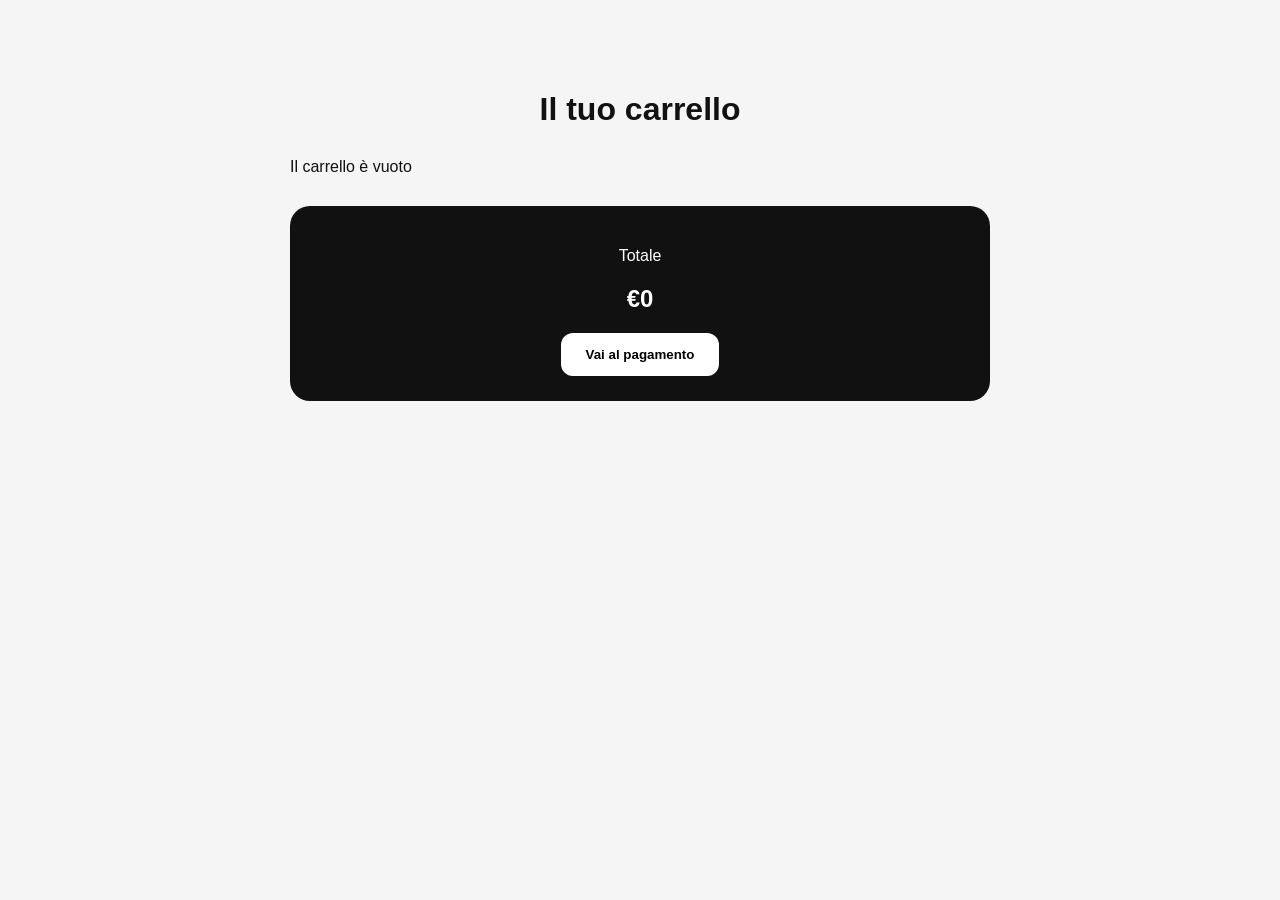
==== cart.html @ 18672a67 "Add files via upload" ====
<!DOCTYPE html>
<html lang="it">
<head>
  <meta charset="UTF-8">
  <title>Carrello</title>
  <link rel="stylesheet" href="style.css">
</head>

<body>
  <main class="cart-page">
    <h1>Il tuo carrello</h1>

    <div id="cartList"></div>

    <div class="cart-summary">
      <p>Totale</p>
      <h2>€<span id="total">0</span></h2>
      <button onclick="goToCheckout()">Vai al pagamento</button>
    </div>
  </main>

  <script src="script.js"></script>
</body>
</html>
---- style.css ----
/* ===================== */
/* BASE */
/* ===================== */
body {
  margin: 0;
  font-family: Arial, sans-serif;
  background-color: #f5f5f5;
  color: #111;
}

/* ===================== */
/* HEADER */
/* ===================== */
header {
  background-color: #111;
  color: white;
  padding: 20px;
  text-align: center;
}

nav a {
  color: white;
  margin: 0 10px;
  text-decoration: none;
}

/* ===================== */
/* HOME */
/* ===================== */
section {
  padding: 40px;
  text-align: center;
}

.grid {
  display: flex;
  justify-content: center;
  gap: 20px;
  flex-wrap: wrap;
}

.card {
  background: white;
  width: 220px;
  padding: 20px;
  border-radius: 12px;
  box-shadow: 0 4px 12px rgba(0,0,0,0.1);
  text-align: center;
}

/* BOTTONI */
button {
  background: black;
  color: white;
  border: none;
  padding: 10px;
  cursor: pointer;
  border-radius: 6px;
}

button:hover {
  background: #333;
}

/* FOOTER */
footer {
  text-align: center;
  padding: 20px;
  background-color: #111;
  color: white;
}

/* ===================== */
/* BARRA CARRELLO */
/* ===================== */
#cartBar {
  background: black;
  color: white;
  padding: 15px;
  text-align: center;
  cursor: pointer;
  position: sticky;
  top: 0;
  z-index: 10;
}

/* ===================== */
/* PAGINA CARRELLO */
/* ===================== */
.cart-page {
  max-width: 700px;
  margin: 50px auto;
  padding: 20px;
}

.cart-page h1 {
  text-align: center;
  margin-bottom: 30px;
}

.cart-item {
  background: white;
  padding: 20px;
  margin-bottom: 18px;
  border-radius: 18px;
  box-shadow: 0 10px 25px rgba(0,0,0,0.08);
  display: grid;
  grid-template-columns: 1fr auto auto;
  align-items: center;
  gap: 20px;
}

.cart-info h3 {
  margin: 0;
}

.cart-info p {
  margin: 5px 0 0;
  color: #666;
}

/* QUANTITÀ */
.cart-actions {
  display: flex;
  align-items: center;
  gap: 12px;
}

.cart-actions button {
  width: 34px;
  height: 34px;
  border-radius: 50%;
  font-size: 18px;
  padding: 0;
}

.cart-actions span {
  min-width: 20px;
  text-align: center;
  font-weight: bold;
}

/* RIMUOVI */
.remove {
  background: transparent;
  color: red;
  border: none;
}

.remove:hover {
  background: transparent;
}

/* RIASSUNTO */
.cart-summary {
  background: #111;
  color: white;
  padding: 25px;
  border-radius: 20px;
  text-align: center;
  margin-top: 30px;
}

.cart-summary button {
  background: white;
  color: black;
  padding: 14px 25px;
  border-radius: 12px;
  font-weight: bold;
}

/* ===================== */
/* CHECKOUT (FIX CENTRATO) */
/* ===================== */
.checkout {
  display: block;
  width: 90%;
  max-width: 480px;
  margin: 80px auto;
  padding: 35px;
  box-sizing: border-box;

  background: white;
  border-radius: 24px;
  box-shadow: 0 15px 40px rgba(0,0,0,0.12);

  text-align: left;
}

/* Titoli centrati */
.checkout h1,
.checkout-subtitle,
.checkout h2 {
  text-align: center;
}

/* Form */
.checkout label {
  display: block;
  margin-top: 15px;
  margin-bottom: 6px;
  font-weight: bold;
}

.checkout input,
.checkout select {
  width: 100%;
  padding: 14px;
  border: 1px solid #ddd;
  border-radius: 14px;
  font-size: 15px;
  background: #fafafa;
  box-sizing: border-box;
}

.checkout input:focus,
.checkout select:focus {
  outline: none;
  border-color: black;
  background: white;
}

/* Error */
#error {
  color: red;
  text-align: center;
  margin-top: 10px;
}

/* Bottone */
.checkout button {
  width: 100%;
  padding: 15px;
  margin-top: 20px;
  border-radius: 14px;
  font-weight: bold;
}

/* ===================== */
/* RESPONSIVE */
/* ===================== */
@media (max-width: 600px) {
  .cart-item {
    grid-template-columns: 1fr;
    text-align: center;
  }

  .cart-actions {
    justify-content: center;
  }
}
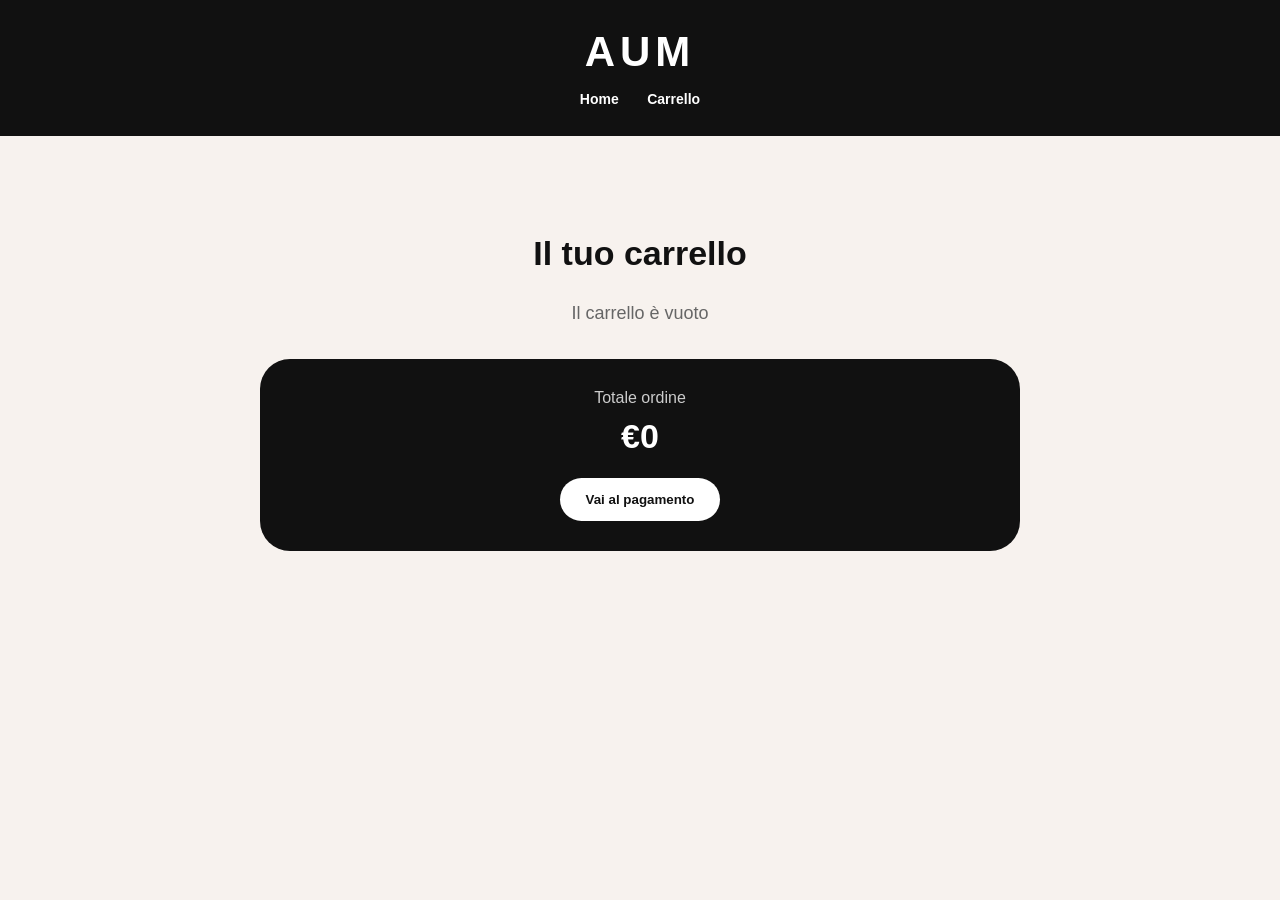
==== commit 5244d48a: "Update cart.html" ====
--- a/cart.html
+++ b/cart.html
@@ -1,24 +1,34 @@
-<!DOCTYPE html>
-<html lang="it">
-<head>
-  <meta charset="UTF-8">
-  <title>Carrello</title>
-  <link rel="stylesheet" href="style.css">
-</head>
-
-<body>
-  <main class="cart-page">
-    <h1>Il tuo carrello</h1>
-
-    <div id="cartList"></div>
-
-    <div class="cart-summary">
-      <p>Totale</p>
-      <h2>€<span id="total">0</span></h2>
-      <button onclick="goToCheckout()">Vai al pagamento</button>
-    </div>
-  </main>
-
-  <script src="script.js"></script>
-</body>
+<!DOCTYPE html>
+<html lang="it">
+<head>
+  <meta charset="UTF-8">
+  <meta name="viewport" content="width=device-width, initial-scale=1.0">
+  <title>Carrello</title>
+  <link rel="stylesheet" href="style.css">
+</head>
+
+<body>
+
+<header>
+  <h1>AUM</h1>
+  <nav>
+    <a href="index.html">Home</a>
+    <a href="cart.html">Carrello</a>
+  </nav>
+</header>
+
+<main class="cart-page">
+  <h1>Il tuo carrello</h1>
+
+  <div id="cartList"></div>
+
+  <div class="cart-summary">
+    <p>Totale ordine</p>
+    <h2>€<span id="total">0</span></h2>
+    <button onclick="goToCheckout()">Vai al pagamento</button>
+  </div>
+</main>
+
+<script src="script.js"></script>
+</body>
 </html>
--- a/style.css
+++ b/style.css
@@ -1,251 +1,418 @@
-/* ===================== */
-/* BASE */
-/* ===================== */
-body {
-  margin: 0;
-  font-family: Arial, sans-serif;
-  background-color: #f5f5f5;
-  color: #111;
-}
-
-/* ===================== */
-/* HEADER */
-/* ===================== */
-header {
-  background-color: #111;
-  color: white;
-  padding: 20px;
-  text-align: center;
-}
-
-nav a {
-  color: white;
-  margin: 0 10px;
-  text-decoration: none;
-}
-
-/* ===================== */
-/* HOME */
-/* ===================== */
-section {
-  padding: 40px;
-  text-align: center;
-}
-
-.grid {
-  display: flex;
-  justify-content: center;
-  gap: 20px;
-  flex-wrap: wrap;
-}
-
-.card {
-  background: white;
-  width: 220px;
-  padding: 20px;
-  border-radius: 12px;
-  box-shadow: 0 4px 12px rgba(0,0,0,0.1);
-  text-align: center;
-}
-
-/* BOTTONI */
-button {
-  background: black;
-  color: white;
-  border: none;
-  padding: 10px;
-  cursor: pointer;
-  border-radius: 6px;
-}
-
-button:hover {
-  background: #333;
-}
-
-/* FOOTER */
-footer {
-  text-align: center;
-  padding: 20px;
-  background-color: #111;
-  color: white;
-}
-
-/* ===================== */
-/* BARRA CARRELLO */
-/* ===================== */
-#cartBar {
-  background: black;
-  color: white;
-  padding: 15px;
-  text-align: center;
-  cursor: pointer;
-  position: sticky;
-  top: 0;
-  z-index: 10;
-}
-
-/* ===================== */
-/* PAGINA CARRELLO */
-/* ===================== */
-.cart-page {
-  max-width: 700px;
-  margin: 50px auto;
-  padding: 20px;
-}
-
-.cart-page h1 {
-  text-align: center;
-  margin-bottom: 30px;
-}
-
-.cart-item {
-  background: white;
-  padding: 20px;
-  margin-bottom: 18px;
-  border-radius: 18px;
-  box-shadow: 0 10px 25px rgba(0,0,0,0.08);
-  display: grid;
-  grid-template-columns: 1fr auto auto;
-  align-items: center;
-  gap: 20px;
-}
-
-.cart-info h3 {
-  margin: 0;
-}
-
-.cart-info p {
-  margin: 5px 0 0;
-  color: #666;
-}
-
-/* QUANTITÀ */
-.cart-actions {
-  display: flex;
-  align-items: center;
-  gap: 12px;
-}
-
-.cart-actions button {
-  width: 34px;
-  height: 34px;
-  border-radius: 50%;
-  font-size: 18px;
-  padding: 0;
-}
-
-.cart-actions span {
-  min-width: 20px;
-  text-align: center;
-  font-weight: bold;
-}
-
-/* RIMUOVI */
-.remove {
-  background: transparent;
-  color: red;
-  border: none;
-}
-
-.remove:hover {
-  background: transparent;
-}
-
-/* RIASSUNTO */
-.cart-summary {
-  background: #111;
-  color: white;
-  padding: 25px;
-  border-radius: 20px;
-  text-align: center;
-  margin-top: 30px;
-}
-
-.cart-summary button {
-  background: white;
-  color: black;
-  padding: 14px 25px;
-  border-radius: 12px;
-  font-weight: bold;
-}
-
-/* ===================== */
-/* CHECKOUT (FIX CENTRATO) */
-/* ===================== */
-.checkout {
-  display: block;
-  width: 90%;
-  max-width: 480px;
-  margin: 80px auto;
-  padding: 35px;
-  box-sizing: border-box;
-
-  background: white;
-  border-radius: 24px;
-  box-shadow: 0 15px 40px rgba(0,0,0,0.12);
-
-  text-align: left;
-}
-
-/* Titoli centrati */
-.checkout h1,
-.checkout-subtitle,
-.checkout h2 {
-  text-align: center;
-}
-
-/* Form */
-.checkout label {
-  display: block;
-  margin-top: 15px;
-  margin-bottom: 6px;
-  font-weight: bold;
-}
-
-.checkout input,
-.checkout select {
-  width: 100%;
-  padding: 14px;
-  border: 1px solid #ddd;
-  border-radius: 14px;
-  font-size: 15px;
-  background: #fafafa;
-  box-sizing: border-box;
-}
-
-.checkout input:focus,
-.checkout select:focus {
-  outline: none;
-  border-color: black;
-  background: white;
-}
-
-/* Error */
-#error {
-  color: red;
-  text-align: center;
-  margin-top: 10px;
-}
-
-/* Bottone */
-.checkout button {
-  width: 100%;
-  padding: 15px;
-  margin-top: 20px;
-  border-radius: 14px;
-  font-weight: bold;
-}
-
-/* ===================== */
-/* RESPONSIVE */
-/* ===================== */
-@media (max-width: 600px) {
-  .cart-item {
-    grid-template-columns: 1fr;
-    text-align: center;
-  }
-
-  .cart-actions {
-    justify-content: center;
-  }
+body {
+  margin: 0;
+  font-family: Arial, sans-serif;
+  background: #f7f2ee;
+  color: #111;
+}
+
+header {
+  background: #111;
+  color: white;
+  padding: 28px 20px;
+  text-align: center;
+}
+
+header h1 {
+  margin: 0;
+  font-size: 42px;
+  letter-spacing: 5px;
+}
+
+nav {
+  margin-top: 14px;
+}
+
+nav a {
+  color: white;
+  margin: 0 12px;
+  text-decoration: none;
+  font-weight: bold;
+  font-size: 14px;
+}
+
+.hero {
+  padding: 75px 20px 45px;
+  text-align: center;
+}
+
+.hero h2 {
+  font-size: 40px;
+  margin: 0;
+}
+
+.hero p {
+  color: #555;
+  font-size: 17px;
+}
+
+.products {
+  padding: 40px 20px 75px;
+  text-align: center;
+}
+
+.products h2 {
+  font-size: 32px;
+  margin-bottom: 30px;
+}
+
+.grid {
+  display: flex;
+  justify-content: center;
+  gap: 28px;
+  flex-wrap: wrap;
+}
+
+.card {
+  background: white;
+  width: 240px;
+  padding: 18px;
+  border-radius: 28px;
+  box-shadow: 0 18px 40px rgba(0,0,0,0.12);
+  text-align: center;
+  transition: 0.25s;
+}
+
+.card:hover {
+  transform: translateY(-8px) scale(1.02);
+}
+
+.product-img {
+  width: 100%;
+  height: 170px;
+  object-fit: cover;
+  border-radius: 22px;
+}
+
+.card h3 {
+  font-size: 20px;
+  margin-bottom: 5px;
+}
+
+.price {
+  color: #ff4f8b;
+  font-weight: bold;
+  font-size: 18px;
+}
+
+button {
+  background: #111;
+  color: white;
+  border: none;
+  padding: 12px 18px;
+  cursor: pointer;
+  border-radius: 999px;
+  font-weight: bold;
+  transition: 0.25s;
+}
+
+button:hover {
+  background: #ff4f8b;
+  transform: scale(1.04);
+}
+
+footer {
+  background: #111;
+  color: white;
+  text-align: center;
+  padding: 22px;
+}
+
+/* TOAST */
+.toast {
+  position: fixed;
+  bottom: 25px;
+  left: 50%;
+  transform: translateX(-50%) translateY(20px);
+  background: #111;
+  color: white;
+  padding: 14px 22px;
+  border-radius: 999px;
+  opacity: 0;
+  transition: 0.3s;
+  z-index: 999;
+}
+
+.toast.show {
+  opacity: 1;
+  transform: translateX(-50%) translateY(0);
+}
+
+/* CARRELLO */
+.cart-page {
+  max-width: 760px;
+  margin: 55px auto;
+  padding: 20px;
+}
+
+.cart-page h1 {
+  text-align: center;
+  font-size: 34px;
+  margin-bottom: 30px;
+}
+
+.empty-cart {
+  text-align: center;
+  font-size: 18px;
+  color: #666;
+}
+
+.cart-item {
+  background: white;
+  padding: 20px;
+  margin-bottom: 18px;
+  border-radius: 28px;
+  box-shadow: 0 12px 30px rgba(0,0,0,0.1);
+  display: grid;
+  grid-template-columns: 90px 1fr auto auto;
+  align-items: center;
+  gap: 18px;
+}
+
+.cart-img {
+  width: 82px;
+  height: 82px;
+  object-fit: cover;
+  border-radius: 18px;
+}
+
+.cart-info h3 {
+  margin: 0;
+  font-size: 20px;
+}
+
+.cart-info p {
+  margin: 5px 0 0;
+  color: #ff4f8b;
+  font-weight: bold;
+}
+
+.cart-actions {
+  display: flex;
+  align-items: center;
+  gap: 10px;
+}
+
+.cart-actions button {
+  width: 36px;
+  height: 36px;
+  padding: 0;
+  font-size: 18px;
+}
+
+.cart-actions span {
+  font-weight: bold;
+  min-width: 20px;
+  text-align: center;
+}
+
+.remove {
+  background: transparent;
+  color: #ff4f8b;
+  padding: 8px;
+}
+
+.remove:hover {
+  background: transparent;
+  color: #111;
+}
+
+.cart-summary {
+  background: #111;
+  color: white;
+  padding: 30px;
+  border-radius: 30px;
+  text-align: center;
+  margin-top: 35px;
+}
+
+.cart-summary p {
+  margin: 0;
+  color: #ccc;
+}
+
+.cart-summary h2 {
+  font-size: 34px;
+  margin: 10px 0 22px;
+}
+
+.cart-summary button {
+  background: white;
+  color: #111;
+  padding: 14px 26px;
+}
+
+.cart-summary button:hover {
+  background: #ff4f8b;
+  color: white;
+}
+
+/* CHECKOUT */
+.checkout {
+  width: 90%;
+  max-width: 520px;
+  margin: 65px auto;
+  background: white;
+  padding: 38px;
+  border-radius: 32px;
+  box-shadow: 0 18px 45px rgba(0,0,0,0.14);
+  box-sizing: border-box;
+}
+
+.checkout h1 {
+  text-align: center;
+  font-size: 32px;
+  margin-bottom: 8px;
+}
+
+.checkout-subtitle {
+  text-align: center;
+  color: #777;
+  margin-bottom: 28px;
+}
+
+.checkout label {
+  display: block;
+  margin-top: 15px;
+  margin-bottom: 6px;
+  font-weight: bold;
+}
+
+.checkout input,
+.checkout select {
+  width: 100%;
+  padding: 14px;
+  border: 1px solid #ddd;
+  border-radius: 16px;
+  box-sizing: border-box;
+  font-size: 15px;
+  background: #fafafa;
+}
+
+.checkout input:focus,
+.checkout select:focus {
+  outline: none;
+  border-color: #ff4f8b;
+  background: white;
+}
+
+.payment-row {
+  display: grid;
+  grid-template-columns: 1fr 1fr;
+  gap: 14px;
+}
+
+.checkout h2 {
+  text-align: center;
+  margin-top: 25px;
+}
+
+.checkout button {
+  width: 100%;
+  margin-top: 18px;
+  padding: 15px;
+}
+
+#error {
+  color: #ff4f8b;
+  text-align: center;
+  font-weight: bold;
+  margin-top: 15px;
+}
+
+@media (max-width: 600px) {
+  header h1 {
+    font-size: 32px;
+  }
+
+  nav a {
+    display: inline-block;
+    margin: 8px;
+  }
+
+  .hero h2 {
+    font-size: 30px;
+  }
+
+  .card {
+    width: 85%;
+  }
+
+  .cart-item {
+    grid-template-columns: 1fr;
+    text-align: center;
+  }
+
+  .cart-img {
+    margin: 0 auto;
+    width: 100px;
+    height: 100px;
+  }
+
+  .cart-actions {
+    justify-content: center;
+  }
+
+  .payment-row {
+    grid-template-columns: 1fr;
+  }
+}
+
+.checkout {
+  padding-bottom: 80px !important;
+}
+
+.checkout button {
+  display: block !important;
+  width: 100% !important;
+  margin-top: 20px !important;
+  background: #111 !important;
+  color: white !important;
+  padding: 15px !important;
+  border-radius: 20px !important;
+}
+
+body {
+  padding-bottom: 60px;
+}
+
+.checkout button {
+  display: block;
+  width: 100%;
+  margin-top: 25px;
+  padding: 16px;
+  background: #111;
+  color: white;
+  border: none;
+  border-radius: 20px;
+  font-size: 16px;
+  font-weight: bold;
+  cursor: pointer;
+}
+
+.checkout button:hover {
+  background: #ff4f8b;
+}
+
+.pay-btn {
+  display: block !important;
+  width: 100% !important;
+  padding: 18px !important;
+  margin-top: 25px !important;
+  
+  background-color: #111 !important;
+  color: white !important;
+  
+  border: none !important;
+  border-radius: 999px !important;
+  
+  font-size: 17px !important;
+  font-weight: bold !important;
+  text-align: center !important;
+  
+  appearance: none !important;
+  -webkit-appearance: none !important;
+}
+
+.pay-btn:hover {
+  background-color: #ff4f8b !important;
 }
